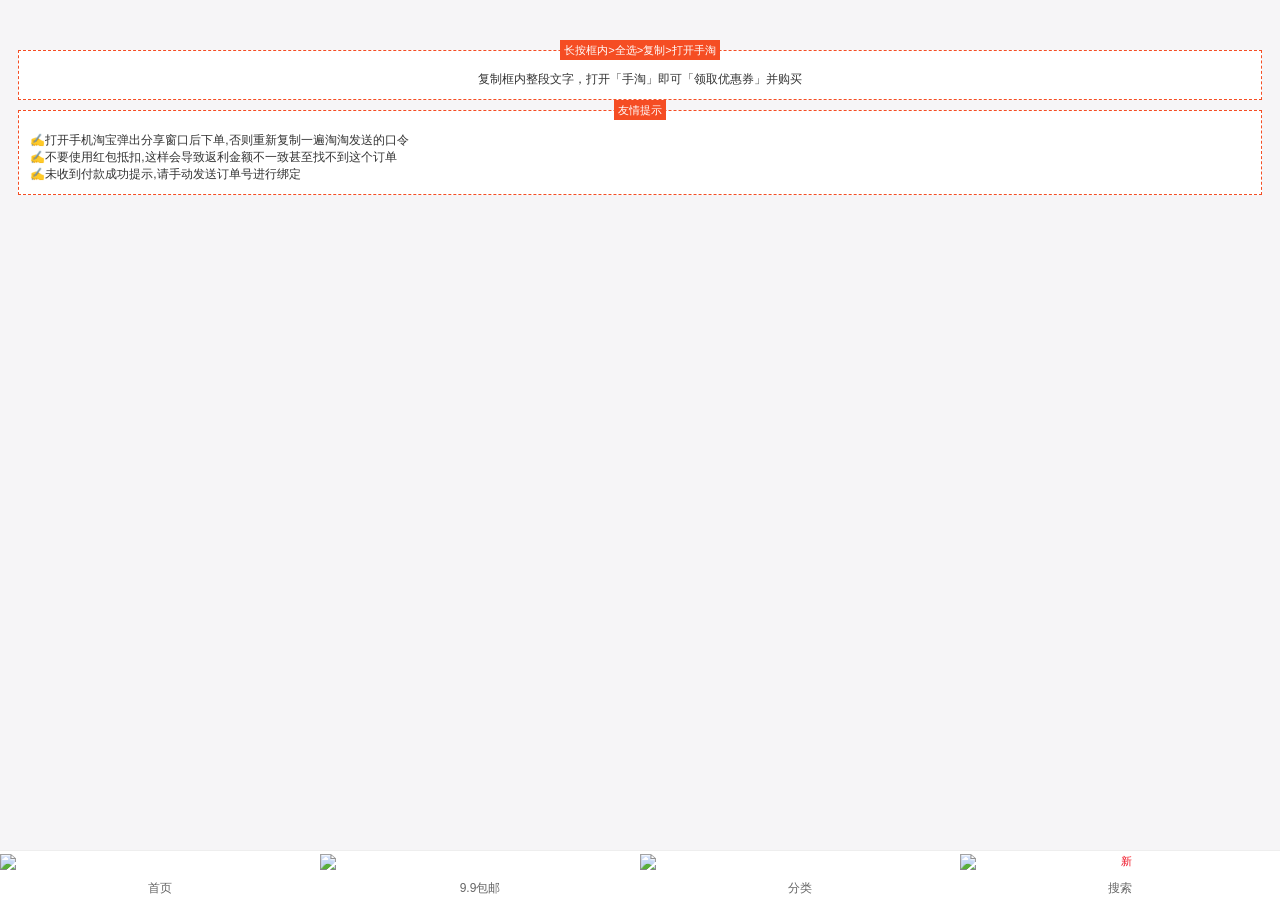
==== index.html @ 1973e8b2 "'idx'" ====
﻿<!DOCTYPE html>
<html>
<head>
<meta charset="UTF-8">
<meta name="viewport" content="width=device-width,initial-scale=1.0,maximum-scale=1, minimum-scale=1, user-scalable=no">
<title>就是GO 口令提取</title>
<link rel="stylesheet" href="./dtk.css" />
<script type="text/javascript" src="./jquery.min.js"></script>
<style>
blockquote, body, dd, dir, dl, fieldset, figure, form, h1, h2, h3, h4, h5, h6, hr, input, legend, menu, ol, optgroup, p, pre, tbody, td, textarea, tfoot, th, thead, ul {
	margin: 0;
	padding: 0
}

ol, ul {
	list-style-type: none;
	list-style-image: none
}

body, button, input, select, textarea {
	-ms-text-autospace: ideograph-alpha ideograph-numeric ideograph-parenthesis;
	text-autospace: ideograph-alpha ideograph-numeric ideograph-parenthesis
}

h1, h2, h3, h4, h5, h6 {
	font-weight: 400
}

* {
	-webkit-tap-highlight-color: rgba(0, 0, 0, 0);
}

body {
	background: #F6F5F7;
}

.beatHeader {
	background: #494A4D;
	height: 50px;
	width: 100%;
	position: relative;
	z-index: 1;
	overflow: hidden;
}

.beatMain {
	position: relative;
	z-index: 2;
	padding: 0 16px 50px 16px;

}

.beatMain .imgContainer {
	padding: 0 16px;
	margin-top: 14px;
}

.beatMain .imgContainer img {
	width: 100%;
	height: auto;
	box-shadow: 0px 3px 12px rgba(21, 0, 71, 0.16);
}

.beatMain .moonTitleContainer {
	font-size: 14px;
	color: rgba(0, 0, 0, 0.4);
	margin-bottom: 16px;
}

.beatMain .moonTitleContainer span {
	color: #FF5500;
	margin-right: 16px;
}

.beatMain .itemContent {
	font-size: 14px;
	color: rgba(0, 0, 0, 0.80);
	line-height: 21px;
	text-align: left;
	margin-bottom: 10px;
}

.beatMain .itemPrice {
	font-family: STHeitiSC-Light;
	font-size: 16px;
	color: #FF5500;
	line-height: 16.5px;
	text-align: right;
	margin-bottom: 10px;
}

.beatMain .itemTips {
	font-size: 12px;
	color: rgba(0,0,0,.4);
	text-align: center;
}

.beatWord {
	text-align: center;
}

.beatWord fieldset {
	padding: 0.8em;
	margin: 0 2px;
	border: 1px dashed #f54d23;
	background: #fff;
}

.beatWord fieldset legend {
	background: #f54d23;
	border: none;
	font-size: 0.8rem;
	line-height: 20px;
	color: #fff;
	padding: 0 4px;
}

.beatWord button {
	width: 100%;
	background: #f60;
	border: none;
	font-size: 14px;
	padding: 6px 15px 6px 0;
	display: inline-block;
	margin: 10px auto;
	border-radius: 0 16px 16px 0;
	color: #fff;
}

#coupons {
	width: 100%;
	background: #00a0ff;
	border: none;
	font-size: 14px;
	padding: 6px 0;
	display: inline-block;
	margin: 10px 0px;
	border-radius: 16px 0 0 16px;
	color: #fff;
	text-decoration: none;
}

.box{ 
	font-size: 20px; 
	color:#4cc134; 
	animation: changeshadow 1s  ease-in  infinite ;
	/* 其它浏览器兼容性前缀 */
	-webkit-animation: changeshadow 1s linear infinite;
	-moz-animation: changeshadow 1s linear infinite;
	-ms-animation: changeshadow 1s linear infinite;
	-o-animation: changeshadow 1s linear infinite;
}  
@keyframes changeshadow {  
	0%{ text-shadow: 0 0 4px #4cc134}  
	50%{ text-shadow: 0 0 40px #4cc134}  
	100%{ text-shadow: 0 0 4px #4cc134}  
}
/* 添加兼容性前缀 */
@-webkit-keyframes changeshadow {
	0%{ text-shadow: 0 0 4px #4cc134}  
	50%{ text-shadow: 0 0 40px #4cc134}  
	100%{ text-shadow: 0 0 4px #4cc134}  
}
@-moz-keyframes changeshadow {
	0%{ text-shadow: 0 0 4px #4cc134}  
	50%{ text-shadow: 0 0 40px #4cc134}  
	100%{ text-shadow: 0 0 4px #4cc134}  
}
@-ms-keyframes changeshadow {
	0%{ text-shadow: 0 0 4px #4cc134}  
	50%{ text-shadow: 0 0 40px #4cc134}  
	100%{ text-shadow: 0 0 4px #4cc134}  
}
@-o-keyframes changeshadow {
	0%{ text-shadow: 0 0 4px #4cc134}  
	50%{ text-shadow: 0 0 40px #4cc134}  
	100%{ text-shadow: 0 0 4px #4cc134}  
}
</style>
</head>
<body>

<div class="beatMain">
	<div class="imgContainer">
		<img id="img" src="" alt="">
	</div>
	<p class="itemContent">
		<strong class="itemPrice"></strong>
		<div id="item_title" style="font-weight: 700;font-size: 14px;margin-bottom: 5px;"></div>
	</p>
	<div class="beatWord">
		<fieldset>
			<legend id="copy_tip">长按框内>全选>复制>打开手淘</legend>
			<p id="itemWord" class="itemWord" style="font-size: 12px;">复制框内整段文字，打开「手淘」即可「领取优惠券」并购买<span id="taokey"></span></p>
			<!-- <span id='momey'></span> -->
		</fieldset>
		<div class="row-s">
			<div class="col-12-4">
				<a id="coupons" href="" style="display:none;">
					电脑链接
				</a>
			</div>
			<div class="col-12-8">
				<button id="copy" type="button" data-clipboard-text="" class="itemCopy" style="display:none;">
					手机链接
				</button>
			</div>
		</div>
		<div class="fieldset-wrap beatWord" style='margin-bottom: 5px'>
			<fieldset>
				<legend id="copy_tip">友情提示</legend>
				<div align="left">
				<p id="itemWord" class="itemWord" style="font-size: 12px;">
					✍打开手机淘宝弹出分享窗口后下单,否则重新复制一遍淘淘发送的口令
					<br>
					✍不要使用红包抵扣,这样会导致返利金额不一致甚至找不到这个订单
					<br>
					✍未收到付款成功提示,请手动发送订单号进行绑定
					<br>
				</p >
				</div>
			</fieldset>
		</div>
	</div>
	<div class="ui_bot_tab" data-mta_name="首页-底部导航" ui-mta-modular="" isload="true">
		<div class="row-s">
			<a data-mold="1" data-el="1" data-addr="http://www.94g.shop/cms.php?r=index/wap" href="http://www.94g.shop/cms.php?r=index/wap" class="col-12-3">
				<i class="iconfont"><img src="https://img.alicdn.com/imgextra/i1/2053469401/TB2GCzpnVkoBKNjSZFkXXb4tFXa-2053469401.png"></i>
				<span style="color: rgb(102, 102, 102);">首页</span>
			</a>
			<a data-mold="1" data-el="2" data-addr="http://www.94g.shop/cms.php?r=nine/wap" href="http://www.94g.shop/cms.php?r=nine/wap" class="col-12-3">
				<i class="iconfont"><img src="https://img.alicdn.com/imgextra/i4/2053469401/TB23GLTn77mBKNjSZFyXXbydFXa-2053469401.png"></i>
				<span style="color: rgb(102, 102, 102);">9.9包邮</span>
			</a>
			<a data-mold="1" data-el="3" data-addr="http://www.94g.shop/cms.php?r=index/lay" href="http://www.94g.shop/cms.php?r=index/lay" class="col-12-3">
				<i class="iconfont"><img src="https://img.alicdn.com/imgextra/i2/2053469401/TB2nLTXn7omBKNjSZFqXXXtqVXa-2053469401.png"></i>
				<span style="color: rgb(102, 102, 102);">分类</span>
			</a>
			<a data-mold="1" data-el="4" data-addr="http://www.94g.shop/cms.php?r=index/classify" href="http://www.94g.shop/cms.php?r=index/classify" class="col-12-3">
				<em class="num box" style="background-image: -webkit-gradient(linear, left 20, right 0, from(#DC143C), to(	#FF0000));-webkit-background-clip: text;-webkit-text-fill-color: transparent;">新</em>
				<i class="iconfont"><img src="https://img.alicdn.com/imgextra/i1/2053469401/TB26bEfnQZmBKNjSZPiXXXFNVXa-2053469401.png"></i>
				<span style="color: rgb(102, 102, 102);">搜索</span>
			</a>
		</div>
	</div>
</div>
<script type="text/javascript" src="./clipboard.min.js"></script>
<script>

function getParams(){
	var url = decodeURI(location.href);
	
  var paraString = url.substring(url.indexOf("key=") + 4, url.length);
	return paraString;
}
 
var base64EncodeChars = "ABCDEFGHIJKLMNOPQRSTUVWXYZabcdefghijklmnopqrstuvwxyz0123456789+/";
var base64DecodeChars = new Array(
    -1, -1, -1, -1, -1, -1, -1, -1, -1, -1, -1, -1, -1, -1, -1, -1,
    -1, -1, -1, -1, -1, -1, -1, -1, -1, -1, -1, -1, -1, -1, -1, -1,
    -1, -1, -1, -1, -1, -1, -1, -1, -1, -1, -1, 62, -1, -1, -1, 63,
    52, 53, 54, 55, 56, 57, 58, 59, 60, 61, -1, -1, -1, -1, -1, -1,
    -1,  0,  1,  2,  3,  4,  5,  6,  7,  8,  9, 10, 11, 12, 13, 14,
    15, 16, 17, 18, 19, 20, 21, 22, 23, 24, 25, -1, -1, -1, -1, -1,
    -1, 26, 27, 28, 29, 30, 31, 32, 33, 34, 35, 36, 37, 38, 39, 40,
    41, 42, 43, 44, 45, 46, 47, 48, 49, 50, 51, -1, -1, -1, -1, -1);

function base64decode(str) {
    var c1, c2, c3, c4;
    var i, len, out;

    len = str.length;
    i = 0;
    out = "";
    while(i < len) {
        /* c1 */
        do {
            c1 = base64DecodeChars[str.charCodeAt(i++) & 0xff];
        } while(i < len && c1 == -1);
        if(c1 == -1)
            break;

        /* c2 */
        do {
            c2 = base64DecodeChars[str.charCodeAt(i++) & 0xff];
        } while(i < len && c2 == -1);
        if(c2 == -1)
            break;

        out += String.fromCharCode((c1 << 2) | ((c2 & 0x30) >> 4));

        /* c3 */
        do {
            c3 = str.charCodeAt(i++) & 0xff;
            if(c3 == 61)
                return out;
            c3 = base64DecodeChars[c3];
        } while(i < len && c3 == -1);
        if(c3 == -1)
            break;

        out += String.fromCharCode(((c2 & 0XF) << 4) | ((c3 & 0x3C) >> 2));

        /* c4 */
        do {
            c4 = str.charCodeAt(i++) & 0xff;
            if(c4 == 61)
                return out;
            c4 = base64DecodeChars[c4];
        } while(i < len && c4 == -1);
        if(c4 == -1)
            break;
        out += String.fromCharCode(((c3 & 0x03) << 6) | c4);
    }
    return out;
}




$(function(){
	var key = getParams();
	var json =	base64decode(key);
	var	jsObject = JSON.parse(json);	

	jsObject.Title =  decodeURI(jsObject.Title);

	// $('#momey').text('付款价 ' + jsObject.Pay + ' 元，预计返现 ' + jsObject.bonus + ' 元');
	$('title').text('预计返现' + jsObject.bonus + '元，付费价' + jsObject.Pay + '元');
	$('#taokey').text('￥'+jsObject.tkl+'￥');
	$('#img').attr('src', jsObject.picture);
	$('#coupons').attr('href',jsObject.url);
	$('#copy').attr('data-clipboard-text', '￥'+jsObject.tkl+'￥');

})
var clipboard = new Clipboard('.itemCopy');
clipboard.on('success',
function(e) {
	if (e.trigger.disabled == false || e.trigger.disabled == undefined) {
		e.trigger.innerHTML = "复制成功，请打开淘宝";
		e.trigger.style.backgroundColor = "#9ED29E";
		e.trigger.style.borderColor = "#9ED29E";
		//e.clearSelection();
		e.trigger.disabled = true;
		//3秒后按钮恢复原状
		setTimeout(function() {
			e.trigger.innerHTML = "一键复制";
			e.trigger.style.backgroundColor = "#f54d23";
			e.trigger.style.borderColor = "#f54d23";
			e.trigger.disabled = false;
		},
		3000);
	}
});

clipboard.on('error',
function(e) {
	e.trigger.innerHTML = "复制失败";
	e.trigger.style.backgroundColor = "#8f8f8f";
	e.trigger.style.borderColor = "#8f8f8f";
});

$(function() {

	//UA判断
	var isShow = 0; //控制是否显示一键复制按钮
	var ua = navigator.userAgent.toLowerCase();

	if (ua.match(/iphone/i) == "iphone" || ua.match(/ipad/i) == "ipad") {

		$('#copy_tip').text("长按框内 > 拷贝 > 打开手淘");
		var iphoneInfo = ua.match(/iphone os (\d{1,})/i);
		var iosVersion = iphoneInfo[1];
		if (iosVersion >= 10 || ua.match(/ipad/i) == 'ipad') {
			$('.itemCopy').show();
			$('#coupons').show();
		}

	} else {
		$('.itemCopy').show();
		$('#coupons').show();
	}

	//自动选中
	var beat = document.querySelector('.beatWord');
	var word = document.querySelector('.itemWord');
	var copy = document.querySelector('.itemCopy');
	document.addEventListener("selectionchange",
	function(e) {
		window.getSelection().selectAllChildren(word);
	},
	false);
});
</script>
</body>
</html
---- dtk.css ----
/**
 * static.cms - v1.0.0  License By 
 * WEB小组 
 */
a,body,html{color:#333}a,a:hover{text-decoration:none}a:focus,button{outline:0}body,button,dd,dl,dt,h1,h2,h3,h4,h5,h6,html,input,li,ol,p,select,textarea,ul{word-wrap:break-word;white-space:normal;word-break:break-all}.ov_h,.row-s:after,.row-s:before{height:0;overflow:hidden;clear:both}.btn,[role=button]{cursor:pointer}.btn,.goods-two li>div.label>.remove,.icon_header>a,img{vertical-align:middle}@font-face{font-family:iconfont;src:url(iconfont/iconfont.eot?t=1540366214941);src:url(iconfont/iconfont.eot?t=1540366214941#iefix) format('embedded-opentype'),url([data-uri]) format('woff'),url(iconfont/iconfont.ttf?t=1540366214941) format('truetype'),url(iconfont/iconfont.svg?t=1540366214941#iconfont) format('svg')}.iconfont{font-family:iconfont!important;font-size:16px;font-style:normal;-webkit-font-smoothing:antialiased;-moz-osx-font-smoothing:grayscale}.icon-shouchangyes:before{content:"\e628"}.icon-gerenzhongxin:before{content:"\e653"}.icon-chenggong:before{content:"\e68c"}.icon-shoucang:before{content:"\e642"}.icon-guanbi:before{content:"\e63a"}.icon-shanchu:before{content:"\e792"}.icon-cainixihuan:before{content:"\e755"}.icon-weibiao:before{content:"\e620"}.icon-shez:before{content:"\e63b"}.icon-xiazai:before{content:"\e643"}.icon-gouactive:before{content:"\e716"}.icon-qiandai:before{content:"\e613"}.icon-bofang:before{content:"\e604"}.icon-jia:before{content:"\e616"}.icon-gengduo:before{content:"\e639"}.icon-shachu:before{content:"\e63c"}.icon-gouout:before{content:"\e65c"}.icon-zuji:before{content:"\e600"}.icon-youjiantou:before{content:"\e619"}.icon-pic:before{content:"\e81c"}.icon-taobao:before{content:"\e610"}.icon-key:before{content:"\e6d8"}.icon-ftop:before{content:"\e6a4"}.icon-closecircle:before{content:"\e6be"}.icon-zuojiantou:before{content:"\e686"}.icon-shoppingbag:before{content:"\e62a"}.icon-xia:before{content:"\e763"}.icon-shang:before{content:"\e764"}.icon-datail_feedback:before{content:"\e62e"}.icon-detail_servicer:before{content:"\e62f"}.icon-detail_home:before{content:"\e630"}.icon-detail_search:before{content:"\e631"}.icon-detail_icon:before{content:"\e633"}.icon-detail_tmall:before{content:"\e634"}.icon-detail_taobao:before{content:"\e635"}.icon-point_high:before{content:"\e636"}.icon-point_blance:before{content:"\e637"}.icon-point_low:before{content:"\e638"}.icon-eyeopen:before{content:"\e63d"}.icon-phone:before{content:"\e63e"}.icon-path:before{content:"\e63f"}.icon-eyeclose:before{content:"\e640"}.icon-yanzhengma:before{content:"\e641"}.icon-arrow:before{content:"\e601"}.icon-fill:before{content:"\e602"}.icon-sanjiaoxing:before{content:"\e603"}body,html{font-size:14px;font-family:Arial,Helvetica,sans-serif,"Microsoft YaHei";padding:0;margin:0;-webkit-tap-highlight-color:transparent}button,input,select,textarea{-webkit-appearance:none;font-family:inherit;font-size:inherit;line-height:inherit;outline:0}select{white-space:nowrap}a:focus{-moz-outline:none}figure{margin:0}img{border:0}dd,dl,dt,h1,h2,h3,h4,h5,h6,input,li,ol,p,textarea,ul{padding:0;margin:0;list-style-type:none}.col-body{background:#F5F5F5}.opacity8{-khtml-opacity:.95;-moz-opacity:.95;opacity:.95;filter:alpha(opacity=95)}.opacity3{-khtml-opacity:.3;-moz-opacity:.3;opacity:.3;filter:alpha(opacity=30)}.fr{float:right}.fl,.row-s .col-10-1,.row-s .col-10-10,.row-s .col-10-11,.row-s .col-10-12,.row-s .col-10-2,.row-s .col-10-3,.row-s .col-10-4,.row-s .col-10-5,.row-s .col-10-6,.row-s .col-10-7,.row-s .col-10-8,.row-s .col-10-9,.row-s .col-12-1,.row-s .col-12-10,.row-s .col-12-11,.row-s .col-12-12,.row-s .col-12-2,.row-s .col-12-3,.row-s .col-12-4,.row-s .col-12-5,.row-s .col-12-6,.row-s .col-12-7,.row-s .col-12-8,.row-s .col-12-9{float:left}.clear:after,.clear:before{display:block;clear:both;content:""}.font-size-12{font-size:1rem}html.no,html.no body{overflow:hidden}.layerForm .icon_form{padding-top:10px}.layerForm .icon_form div.text{width:25%;margin-right:1%}.layerForm .icon_form div.inputtext{width:60%}.layerForm .icon_form .icon_txt{font-size:1rem;padding:10px 0}.layerForm.layeradd .icon_form li{margin-bottom:20px}.layerForm.layeradd .icon_form div.text{width:90px;margin:0 0 0 30px;text-align:left}.layerForm.layeradd .icon_form span.text{margin:0 0 0 30px;text-align:left;float:left;line-height:38px}.layerpay{width:92.5%;height:auto;margin:0 auto}.layerpay .paylist,.layerpay .paytab{text-align:center;margin:0 auto 2px;font-size:1rem}.layerpay h3{font-size:1rem;padding:20px 0;font-weight:400}.layerpay .paytab{background:#eee;width:100%;height:40px;line-height:40px}.layerpay .paylist{background:#faf9f8;padding:20px 0}.layerpay .paylist .col-sm-4{line-height:18px}.layerpay .paylist .col-sm-2{line-height:36px}.layerpay .paylist .inputtext{width:80%;height:35px;line-height:35px;background:#faf9f8;border:1px solid #ccc;border-radius:5px;-moz-border-radius:5px;-webkit-border-radius:5px;-o-border-radius:5px;-ms-border-radius:5px;text-indent:.5em;display:block;margin:0 auto}.layerpay .paytraffic{width:100%;height:45px;line-height:45px;font-size:1rem;text-align:right;background:#eee}.layerpay .paytraffic input{width:138px;height:35px;line-height:35px;background:#eee;border:1px solid #ccc;border-radius:5px;-moz-border-radius:5px;-webkit-border-radius:5px;-o-border-radius:5px;-ms-border-radius:5px;text-indent:.5em;margin:0 15px 0 0}.layerpay .paytotal{width:100%;height:40px;line-height:40px;font-size:1rem;text-align:right}.layerpay .paytotal span{margin:0 10px 0 0}.layout{max-width:750px;text-align:left;margin:auto;overflow:hidden}.ui_bot_tab~.layout{padding-bottom:44px;display:block}.ui_bot_tab{border-top:solid 1px #eee;position:fixed;zoom:1;z-index:110;left:0;bottom:0;width:100%;background:#fff}.ui_bot_tab .row-s>a{color:#666;text-align:center;font-size:12px;padding:3px 0 2px;position:relative;z-index:1;zoom:1;line-height:20px}.ui_bot_tab .row-s>a .iconfont{display:block;color:#666;font-size:24px}.ui_bot_tab .row-s>a .iconfont img{width:auto;height:24px;display:block;margin:auto}.ui_bot_tab .row-s>a em.num{position:absolute;zoom:1;left:45%;top:3px;z-index:10;font-style:normal;background:#FC3F78;color:#fff;overflow:hidden;font-size:11px;border-radius:20px;-moz-border-radius:20px;-webkit-border-radius:20px;-o-border-radius:20px;-ms-border-radius:20px;line-height:15px;text-align:center;margin-left:10px;max-width:2rem;padding:0 7px;text-overflow:ellipsis;white-space:nowrap}.btn,.iconfont{position:relative;zoom:1}.ui_bot_tab .row-s>a.active,.ui_bot_tab .row-s>a.active .iconfont{color:#FC3F78}.row-s:after,.row-s:before{content:"";display:block}.row-s .col-12-1{width:8.33333333%}.row-s .col-12-2{width:16.66666667%}.row-s .col-12-3{width:25%}.row-s .col-12-4{width:33.33333333%}.row-s .col-12-5{width:41.66666667%}.row-s .col-12-6{width:50%}.row-s .col-12-7{width:58.33333333%}.row-s .col-12-8{width:66.66666667%}.row-s .col-12-9{width:75%}.row-s .col-12-10{width:83.33333333%}.row-s .col-12-11{width:91.66666667%}.row-s .col-12-12{width:100%}.row-s .col-10-1{width:10%}.row-s .col-10-2{width:20%}.row-s .col-10-3{width:30%}.row-s .col-10-4{width:40%}.row-s .col-10-5{width:50%}.row-s .col-10-6{width:60%}.row-s .col-10-7{width:70%}.row-s .col-10-8{width:80%}.row-s .col-10-9{width:90%}.row-s .col-10-10{width:100%}.col-mar{margin:0 1rem}html.ov_h{height:100%;overflow:hidden}html.ov_h body{overflow:hidden}.iconfont{z-index:1;color:inherit}.row-mar{margin:0 15px}.text-right{text-align:right}.text-left{text-align:left}.btn,.default_msg,.default_msg i.iconfont,.text-center{text-align:center}.col-main{color:#FC3F78}.col-green{color:#19B933}.col-money{color:#FC4D52}.col-red{color:#F72239}.col-darkblue{color:#3172B9}.col-gray{color:#7F8EA4}.col-888{color:#888}.col-666{color:#666}.col-link{color:#1991EB}a.col-gray:hover{color:#FC3F78}.col-hr{color:#EEE}.col-aaa{color:#aaa}.col-primary,a.col-primary:hover{color:#FC3F78}.col-secondary{color:#acb0b5}.btn{-webkit-appearance:none;display:inline-block;border-radius:4px;-moz-border-radius:4px;-webkit-border-radius:4px;-o-border-radius:4px;-ms-border-radius:4px;padding:.35rem .85rem;font-size:1rem;white-space:nowrap;-ms-touch-action:manipulation;touch-action:manipulation;-webkit-user-select:none;-moz-user-select:none;-ms-user-select:none;user-select:none;border:0;border:1px solid transparent;overflow:hidden;z-index:1}.btn:hover{opacity:.9}.btn .iconfont{padding-right:3px}.btn[disabled=disabled]{-khtml-opacity:.8;-moz-opacity:.8;opacity:.8;filter:alpha(opacity=80)}.btn.btn-default{background:#eee;color:#666;border-color:#eee}.btn.btn-default:hover{background:#ececec;color:#666;border-color:#ececec}.btn.btn-primary{color:#fff;border:0;padding:.36rem .85rem;background:-moz-linear-gradient(left,#FBAA58 0,#FA4DBE 100%);background:-webkit-gradient(linear,left top,left right,color-stop(0,#FBAA58),color-stop(100%,#FA4DBE));background:-webkit-linear-gradient(left,#FBAA58 0,#FA4DBE 100%);background:-o-linear-gradient(left,#FBAA58 0,#FA4DBE 100%);background:-ms-linear-gradient(left,#FBAA58 0,#FA4DBE 100%);background:linear-gradient(to left,#FBAA58 0,#FA4DBE 100%)}.btn.btn-primary:hover{color:#fff;background:#ff4685;border-color:#ff4685}.btn.btn-secondary{color:#fff;border:1px solid transparent;padding:.36rem .85rem;background:#FC3F78}.btn.btn-secondary:hover{color:#fff;background:#ff4685;border-color:#ff4685}.btn.btn-catching{background:0 0;color:#FC4D52;border:1px solid #FC4D52}.btn.btn-catching:hover{color:#fff;border:1px solid #FC4D52;background:#FC4D52}.btn.btn-outpri{background:0 0;color:#FC3F78;border:1px solid #FC3F78}.btn.btn-outpri:hover{color:#fff;border:1px solid #FC3F78;background:#FC3F78}.btn.btn-outline{background:0 0;color:#666;border:1px solid #a6a6a6}.btn.btn-outline:active{color:#FC3F78;border:1px solid #FC3F78}.btn.btn-outline[disabled]{-khtml-opacity:.8;-moz-opacity:.8;opacity:.8;filter:alpha(opacity=80);background:0 0;color:#888;border:1px solid #ccc}.btn.btn-min{padding:.26rem .86rem;font-size:.86rem}.btn.btn-max{padding:.5rem 1.43rem;font-size:1.14rem}.btn.btn-max .iconfont{font-size:1.29rem}.btn.btn-block{padding-left:0;padding-right:0;display:block;width:100%}.icon_input{border:1px solid #ccc;width:100%;display:block;background:#fff;border-radius:5px;-moz-border-radius:5px;-webkit-border-radius:5px;-o-border-radius:5px;-ms-border-radius:5px;padding:10px 0;text-indent:.5em;font-size:1rem;color:#333}.icon_input:focus{color:#666}.icon_input:hover{border-color:#bbb}span.icon_input,span.icon_input:hover{border-color:#eee;color:#999}.icon_input_none{color:#FC3F78;border-color:#FC3F78}p.icon_input_none{height:22px;line-height:22px}.input_min{padding:5px 0}.default_msg{font-size:1rem;padding:40% 20px 0;color:#555}.default_msg i.iconfont{background:url(images/ui-def.png?v=2018-11-09);-webkit-background-size:auto 100%;-moz-background-size:auto 100%;background-size:auto 100%;width:50vw;height:50vw;display:block;color:#fff;line-height:50vw;margin:auto auto 1rem;border-radius:500px;-moz-border-radius:500px;-webkit-border-radius:500px;-o-border-radius:500px;-ms-border-radius:500px;font-size:1.5rem}.layui-layer .layui-layer-title{background:#FC3F78;color:#fff;border-color:#FC3F78;font-size:1rem}.layui-layer .layui-layer-ico{background-image:url(images/layer_icon.png?v=2018-11-09)}.layui-layer .layui-layer-setwin .layui-layer-min cite{background-color:#fff}.layui-layer .layui-layer-btn{text-align:right;padding:0 0 5px}.layui-layer .layui-layer-btn a{text-align:center;white-space:nowrap;vertical-align:middle;-ms-touch-action:manipulation;touch-action:manipulation;cursor:pointer;-webkit-user-select:none;-moz-user-select:none;-ms-user-select:none;user-select:none;background:#eee;color:#666;border-color:#eee;border-radius:3px;-moz-border-radius:3px;-webkit-border-radius:3px;-o-border-radius:3px;-ms-border-radius:3px;font-size:1rem;padding:0 35px;height:34px;line-height:34px;overflow:hidden;position:relative;z-index:1;zoom:1}.ui_icon_tab,.ui_icon_tab.nav_icon_tab_whole{padding-right:0}.ui_icon_tab,.ui_icon_tab>div.cent>.swiper-wrapper{height:40px;position:relative;text-align:center;zoom:1}.layui-layer .layui-layer-btn a:hover{opacity:.9;background:#ececec;color:#666}.layui-layer .layui-layer-btn a.layui-layer-btn0{background:#FC3F78;color:#fff;border-color:#FC3F78}.layui-layer .layui-layer-btn a.layui-layer-btn0:hover{color:#fff;background:#b8161c}div.layui-layer-loading .layui-layer-content{background:url(images/loading-0.gif?v=2018-11-09) center center no-repeat;background-size:100% auto}.ui_icon_tab{z-index:130;background:#fff;border-bottom:solid 1px #eee;transition:all .4s ease 0s;-o-transition:all .4s ease 0s;-moz-transition:all .4s ease 0s;-webkit-transition:all .4s ease 0s;transform-origin:center;line-height:40px}.ui_icon_tab.opacity1{-khtml-opacity:1;-moz-opacity:1;opacity:1;filter:alpha(opacity=100)}.ui_icon_tab>div.cent{margin:0 40px 0 50px;position:relative;z-index:1;zoom:1}.ui_icon_tab>div.cent>.swiper-wrapper{z-index:50;display:-webkit-box;display:-moz-box;display:-ms-flexbox;display:-webkit-flex;display:flex}.ui_icon_tab .swiper-slide{-webkit-transform:translateY(0) translateX(0);transform:translateY(0) translateX(0);transition:all .4s ease 0s;-o-transition:all .4s ease 0s;-moz-transition:all .4s ease 0s;-webkit-transition:all .4s ease 0s;transform-origin:center;display:block;width:auto;line-height:40px;background:#fff;margin:auto;overflow:hidden;-webkit-flex-shrink:0;-ms-flex:0 0 auto;flex-shrink:0}.ui_icon_tab .swiper-slide.active a{color:#FC3F78}.ui_icon_tab .swiper-slide.active a:before{left:15%;width:70%;height:3px}.ui_icon_tab .swiper-slide a{display:block;position:relative;z-index:1;zoom:1;padding:0 15px;font-size:1.1rem;text-align:center;height:38px;line-height:40px;border-bottom:solid 2px #fff}@media only screen and (max-width:350px){.ui_icon_tab .swiper-slide a{padding:0 10px}}.ui_icon_tab .swiper-slide a .iconfont{float:right}.ui_icon_tab .swiper-slide a .icon-xiaxuan{top:0}.ui_icon_tab .swiper-slide a:before{position:absolute;z-index:1;zoom:1;bottom:0;left:50%;width:0;height:2px;background:#FC3F78;border-radius:2px 2px 0 0;-moz-border-radius:2px 2px 0 0;-webkit-border-radius:2px 2px 0 0;-o-border-radius:2px 2px 0 0;-ms-border-radius:2px 2px 0 0;content:"";display:block}.ui_icon_tab .whole{height:40px;width:40px;background:#fff;text-align:center;line-height:40px;position:absolute;z-index:60;zoom:1;right:-40px;top:0;color:#999;display:block;-webkit-box-shadow:0 -8px 10px 4px #fff;box-shadow:0 -8px 10px 4px #fff}.ui_icon_tab .whole:before{transition:all .4s ease 0s;-o-transition:all .4s ease 0s;-moz-transition:all .4s ease 0s;-webkit-transition:all .4s ease 0s;transform-origin:center;display:block}.ui_icon_tab .ullit,.ui_icon_tab .ullit_tab{opacity:0;transition:all .4s ease 0s;position:absolute;zoom:1;background:#fff}.ui_icon_tab .ullit_tab{-o-transition:all .4s ease 0s;-moz-transition:all .4s ease 0s;-webkit-transition:all .4s ease 0s;transform-origin:center;-webkit-transform:translateY(-50%) translateX(0);transform:translateY(-50%) translateX(0);z-index:49;left:-40px;top:0;height:40px;text-align:left;text-indent:1rem;line-height:40px}.ui_icon_tab .ullit{z-index:20;left:0;top:-600px;-webkit-transform:translateY(-200px) translateX(0);transform:translateY(-200px) translateX(0);-o-transition:all .4s ease 0s;-moz-transition:all .4s ease 0s;-webkit-transition:all .4s ease 0s;transform-origin:center;padding:30px 0 0}.ui_icon_tab .ullit li{margin-bottom:2rem}.ui_icon_tab .ullit li a{display:block}.ui_icon_tab .ullit li img{width:100%}.ui_icon_tab .ullit li span{font-size:1rem;line-height:1.8rem;display:block;padding-top:.5rem;color:#666}.ui_icon_tab .ullit li .iconfont{display:block;margin:auto;width:3.5rem;height:3.5rem}.ui_icon_tab.active .ullit{opacity:1;-webkit-transform:translateY(0) translateX(0);transform:translateY(0) translateX(0);top:41px}.ui_icon_tab.active .ant,.ui_icon_tab.active .swiper-slide{-webkit-transform:translateY(-100%) translateX(0);transform:translateY(-100%) translateX(0);opacity:0}.ui_icon_tab.active .whole:before{-webkit-transform:translateY(rotate(-180deg)) translateX(0);transform:translateY(rotate(-180deg)) translateX(0);-webkit-transform:rotate(-180deg);-moz-transform:rotate(-180deg);-ms-transform:rotate(-180deg);transform:rotate(-180deg)}.ui_icon_tab.active .ullit_tab{opacity:1;-webkit-transform:translateY(0) translateX(0);transform:translateY(0) translateX(0);z-index:55}.ui_icon_tab .ant{position:absolute;zoom:1;left:-50px;top:0;width:50px;height:40px;background:#fff;text-align:center;line-height:40px;z-index:54;-webkit-transform:translateY(0) translateX(0);transform:translateY(0) translateX(0);transition:all .4s ease 0s;-o-transition:all .4s ease 0s;-moz-transition:all .4s ease 0s;-webkit-transition:all .4s ease 0s;transform-origin:center}.ui_icon_tab .ant a{display:block;position:relative;z-index:1;zoom:1;font-size:1.1rem}.ui_icon_tab .ant a:after,.ui_icon_tab .ant a:before{position:absolute;z-index:1;zoom:1;content:""}.ui_icon_tab .ant a:before{width:1px;height:60%;top:20%;overflow:hidden;background:#eee;right:0}.ui_icon_tab .ant a:after{bottom:0;left:50%;width:0;height:3px;background:#FC3F78;border-radius:2px 2px 0 0;-moz-border-radius:2px 2px 0 0;-webkit-border-radius:2px 2px 0 0;-o-border-radius:2px 2px 0 0;-ms-border-radius:2px 2px 0 0;display:block}.classify_bg,.ui_icon_tab.fixed{position:fixed;left:0;width:100%}.ui_icon_tab .ant a.active{color:#FC3F78}.ui_icon_tab .ant a.active:after{left:15%;width:70%;height:2px}.ui_icon_tab.fixed{zoom:1;top:0;z-index:90}.ui_icon_tab.fixed~.classify_bg{z-index:89}.ui_icon_tab_bg{height:40px}.classify_bg{display:block;height:100%;background:#000;opacity:.2;top:0;zoom:1;z-index:78}.ui_swiper{position:relative;z-index:5;zoom:1;background:#f4f4f4}.ui_swiper img{width:100%;display:block}.ui_swiper .swiper-wrapper{display:-webkit-box;display:-moz-box;display:-ms-flexbox;display:-webkit-flex;display:flex}.ui_swiper .swiper-slide{text-align:center}.ui_swiper .swiper-pagination-bullet{background:#ccc;opacity:1;height:6px;width:6px;border-radius:6px;-moz-border-radius:6px;-webkit-border-radius:6px;-o-border-radius:6px;-ms-border-radius:6px;transition:all .4s ease 0s;-o-transition:all .4s ease 0s;-moz-transition:all .4s ease 0s;-webkit-transition:all .4s ease 0s;transform-origin:center}.icon_msg,.icon_msg.active{transition:all .4s ease 0s}.ui_swiper .swiper-pagination-bullet-active{background:#FC3F78;width:1rem}.ui_swiper .swiper-container-horizontal>.swiper-pagination-bullets .swiper-pagination-bullet{margin:0 2px}.ui_swiper .swiper-container-horizontal>.swiper-pagination-bullets,.ui_swiper .swiper-pagination-custom,.ui_swiper .swiper-pagination-fraction{bottom:5px}.icon_msg{position:fixed;z-index:9999;zoom:1;top:50%;left:0;width:100%;margin:-20px 0 0;display:inline-block;text-align:center;color:#fff;font-size:1rem;opacity:0;-webkit-transform:translateY(50px) translateX(0);transform:translateY(50px) translateX(0);-o-transition:all .4s ease 0s;-moz-transition:all .4s ease 0s;-webkit-transition:all .4s ease 0s;transform-origin:center}.icon_msg span{background:rgba(0,0,0,.7);border-radius:5px;-moz-border-radius:5px;-webkit-border-radius:5px;-o-border-radius:5px;-ms-border-radius:5px;padding:8px 10px;max-width:90%;min-width:100px;display:inline-block}.icon_msg.active{opacity:1;-webkit-transform:translateY(0) translateX(0);transform:translateY(0) translateX(0);-o-transition:all .4s ease 0s;-moz-transition:all .4s ease 0s;-webkit-transition:all .4s ease 0s;transform-origin:center}.goods-two li,.icon_msg.up{transition:all .4s ease 0s}.icon_msg.up{opacity:0;-webkit-transform:translateY(-50px) translateX(0);transform:translateY(-50px) translateX(0);-o-transition:all .4s ease 0s;-moz-transition:all .4s ease 0s;-webkit-transition:all .4s ease 0s;transform-origin:center}.hr{background:#F5F5F5;height:.5rem}.goods_def{text-align:center;padding:3rem 0}.goods_def .iconfont{font-size:4rem;color:#999}.goods_def .text{text-indent:center;padding:.8rem;color:#999}.goods_def .button .btn{padding-right:40px;padding-left:40px}.goods-new{clear:both}.goods-new li .cent{background:#fff;margin:0 2.5px 5px 0}.goods-new li:nth-child(2n) .cent{margin:0 0 5px 2.5px}.goods-new li .cent a.img{display:block;overflow:hidden;position:relative;z-index:1;zoom:1}.goods-new li .cent a.img .tab{position:absolute;z-index:1;zoom:1;left:5px;top:0;width:71px}.goods-new li .cent a.img .tab img{display:block;width:100%;top:-1px;position:relative}.goods-new li .cent a.img .tab p{text-align:center;color:#433134;overflow:hidden;font-size:.785rem;position:relative;z-index:1;zoom:1;top:-1.6rem;line-height:1.6rem;height:1.6rem}.goods-new li .cent a.img .tab p span{color:#FF0036}.goods-new li .cent a.img img{width:100%;display:block}.goods-new li .cent .bt{height:30px;line-height:30px;font-size:14px;overflow:hidden;text-overflow:ellipsis;white-space:nowrap;font-weight:400;margin:0;color:#333}.goods-new li .cent .num{font-size:12px;color:#888;padding:5px 0 10px;text-overflow:ellipsis;white-space:nowrap}.goods-new li .cent .money{color:#FC4D52;white-space:nowrap;font-size:18px;position:relative;top:2px;line-height:22px;height:22px}.goods-new li .cent .money span,.goods-new li .cent .quan i{font-size:12px;color:#FC4D52}.goods-new li .cent .quan,.goods-new li .cent .quan i{position:relative;z-index:1;padding:1px 0;top:1px;display:block}.goods-new li .cent .quan{overflow:hidden;width:60px;float:right}.goods-new li .cent .quan i{background:#fff;font-style:normal;border-radius:3px;text-align:center;border:1px solid #fd5a5f;text-overflow:ellipsis;white-space:nowrap}.goods-new li .cent .quan i:after,.goods-new li .cent .quan i:before{position:absolute;left:-4px;top:50%;margin-top:-3px;background:#fff;display:block;width:5px;height:5px;content:"";border-radius:10px;border:1px solid #fd5a5f}.goods-two li,.goods-two li .img{position:relative;z-index:1;zoom:1}.goods-new li .cent .quan i:before{left:auto;right:-4px}.goods-new li .mar{margin:0 10px;padding-bottom:13px}@media only screen and (max-width:360px){.goods-new li .cent .money{font-size:14px}}.goods-two li{padding:.7rem 0 0 .7rem;-o-transition:all .4s ease 0s;-moz-transition:all .4s ease 0s;-webkit-transition:all .4s ease 0s;transform-origin:center}.goods-two li .img{float:left;width:8rem;height:8rem;background:#eee;border-radius:3px;-moz-border-radius:3px;-webkit-border-radius:3px;-o-border-radius:3px;-ms-border-radius:3px}.goods-two li .img img{width:8rem;height:8rem;border-radius:3px;-moz-border-radius:3px;-webkit-border-radius:3px;-o-border-radius:3px;-ms-border-radius:3px;display:block}.goods-two li .img a{display:block}.goods-two li .img .goods_tag{padding:1px 10px;border-radius:0 2px 2px 0;-moz-border-radius:0 2px 2px 0;-webkit-border-radius:0 2px 2px 0;-o-border-radius:0 2px 2px 0;-ms-border-radius:0 2px 2px 0;background:-moz-linear-gradient(left,#D95AFF 0,#7281FD 100%);background:-webkit-gradient(linear,left top,left right,color-stop(0,#D95AFF),color-stop(100%,#7281FD));background:-webkit-linear-gradient(left,#D95AFF 0,#7281FD 100%);background:-o-linear-gradient(left,#D95AFF 0,#7281FD 100%);background:-ms-linear-gradient(left,#D95AFF 0,#7281FD 100%);background:linear-gradient(to left,#D95AFF 0,#7281FD 100%);position:absolute;z-index:1;zoom:1;left:0;top:0;color:#fff;display:inline-block;overflow:hidden;text-overflow:ellipsis;white-space:nowrap;max-width:70%;font-size:.785rem}.goods-two li div.cent{height:8rem;padding-bottom:.7rem;position:relative;z-index:1;zoom:1;margin-left:9rem;top:.4rem}.goods-two li div.cent h3{line-height:1.6rem;font-size:1rem;font-weight:400;text-overflow:ellipsis;display:-webkit-box;-webkit-line-clamp:2;-webkit-box-orient:vertical;height:3.4rem;margin-right:10px;margin-bottom:.8rem;overflow:hidden}.goods-two li div.cent .quan{overflow:hidden;display:inline-block;padding:.5rem 0}.goods-two li div.cent .quan i{background:-moz-linear-gradient(left,#FF5E5E 0,#FF927C 100%);background:-webkit-gradient(linear,left top,left right,color-stop(0,#FF5E5E),color-stop(100%,#FF927C));background:-webkit-linear-gradient(left,#FF5E5E 0,#FF927C 100%);background:-o-linear-gradient(left,#FF5E5E 0,#FF927C 100%);background:-ms-linear-gradient(left,#FF5E5E 0,#FF927C 100%);background:linear-gradient(to left,#FF5E5E 0,#FF927C 100%);position:relative;z-index:1;zoom:1;font-style:normal;display:block;border-radius:3px;-moz-border-radius:3px;-webkit-border-radius:3px;-o-border-radius:3px;-ms-border-radius:3px;font-size:.785rem;min-width:3rem;text-align:center;padding:1px 10px;color:#fff}.goods-two li div.cent .quan i:after,.goods-two li div.cent .quan i:before{position:absolute;z-index:1;zoom:1;left:-4px;top:50%;margin-top:-3px;background:#fff;display:block;width:5px;height:5px;content:"";border-radius:10px;border:1px solid #fff}.goods-two li div.cent .quan i:before{left:auto;right:-4px}.goods-two li div.cent .money{font-size:.785rem;height:24px}.goods-two li div.cent .money span{font-size:1.3rem;margin-right:.5rem}.goods-two li div.cent .money span i{font-size:.785rem;font-style:normal}.goods-two li div.cent .money .quan{padding:0;position:relative;z-index:1;zoom:1;top:0;margin-right:10px;overflow:hidden}.goods-two li div.cent .money .quan i{padding:3px 10px}.goods-two li div.cent .col-aaa{font-size:.785rem;color:#aaa;line-height:1.5rem;padding-top:.5rem;padding-right:10px}.goods-two li div.cent .col-aaa span:nth-child(1){padding-right:10px;margin-right:10px;position:relative;z-index:1;zoom:1;display:inline-block}@media only screen and (min-width:350px){.goods-two li .img,.goods-two li .img img{width:9rem;height:9rem}.goods-two li div.cent{height:9rem;margin-left:10.5rem}.goods-two li div.cent .col-aaa{padding-top:1rem}}.goods-two li>div.label{display:block}.goods-two li>div.label input[type=checkbox]{display:none}.goods-two li>div.label label{height:50px}.goods-two li>div.label i.iconfont{color:#aaa;width:3rem;margin-top:-.7rem;position:absolute;zoom:1;left:-2.7rem;top:50%;font-size:1.4rem;z-index:10;text-align:center;font-family:iconfont!important}.goods-two li>div.label i.iconfont:before{content:"\e65c"}.goods-two li>div.label input[type=checkbox]:checked+i.iconfont:before{content:"\e716";color:#FC3F78}.goods-two li>div.label>.remove{position:absolute;z-index:1;zoom:1;height:100%;top:0;left:100%;width:6rem;line-height:9.4rem;border-radius:0;-moz-border-radius:0;-webkit-border-radius:0;-o-border-radius:0;-ms-border-radius:0;padding:0;color:#fff;display:table-cell;text-align:center}.ui_load,.weixin-msg{position:fixed;zoom:1;left:0;top:0}@media only screen and (min-width:350px){.goods-two li>div.label .img{line-height:10.4rem}}.goods-two li.active{-webkit-transform:translateY(0) translateX(3rem);transform:translateY(0) translateX(3rem)}.goods-two li.active_r{-webkit-transform:translateY(0) translateX(-6rem);transform:translateY(0) translateX(-6rem)}.goods-two li:last-child div.cent{border-bottom:0}.weixin-msg{width:100%;height:100%;background:url(images/weixin-msg.png?v=2018-11-09) 95% 10px no-repeat rgba(0,0,0,.5);-webkit-background-size:50% auto;-moz-background-size:50% auto;background-size:50% auto;z-index:9999}.ui_nav_list li{padding:1rem 0;background:#fff;font-size:1rem;color:#666}.ui_nav_list li a{color:#666}.ui_nav_list li .iconfont{margin:0 .7rem}.ui_nav_list li .text-left .iconfont{margin-right:.5rem}.ui_nav_list li:hover{background:#fafafa}.scroll_top{background:rgba(51,51,51,.8);width:35px;height:35px;border-radius:35px;-moz-border-radius:35px;-webkit-border-radius:35px;-o-border-radius:35px;-ms-border-radius:35px;text-align:center;line-height:35px;color:#fff;position:fixed;z-index:1;zoom:1;right:20px;bottom:25px;opacity:0;-webkit-transform:translateY(100px) translateX(0);transform:translateY(100px) translateX(0);transition:all .4s ease 0s;-o-transition:all .4s ease 0s;-moz-transition:all .4s ease 0s;-webkit-transition:all .4s ease 0s;transform-origin:center}.scroll_top.active{opacity:1;-webkit-transform:translateY(-25px) translateX(0);transform:translateY(-25px) translateX(0)}.ui_load{height:2px;background:rgba(222,222,222,.5);z-index:210;width:100%}.ui_load p{background:-moz-linear-gradient(left,#fb85f7 0,#fe9f69 100%);background:-webkit-gradient(linear,left top,left right,color-stop(0,#fb85f7),color-stop(100%,#fe9f69));background:-webkit-linear-gradient(left,#fb85f7 0,#fe9f69 100%);background:-o-linear-gradient(left,#fb85f7 0,#fe9f69 100%);background:-ms-linear-gradient(left,#fb85f7 0,#fe9f69 100%);background:linear-gradient(to left,#fb85f7 0,#fe9f69 100%);width:0;height:2px;border-radius:0 10px 10px 0}.ui_load~.ui_load_bg,.up_app{position:fixed;width:100%;zoom:1;left:0}.ui_load~.ui_load_bg{top:0;height:100%;z-index:209;background:rgba(255,255,255,.01)}.up_app{background:rgba(0,0,0,.86);color:#fff;bottom:0;z-index:200;transition:all .2s ease-out 0s;-o-transition:all .2s ease-out 0s;-moz-transition:all .2s ease-out 0s;-webkit-transition:all .2s ease-out 0s;transform-origin:center;-webkit-transform:translateY(100%) translateX(0);transform:translateY(100%) translateX(0)}.up_app .img,.up_app .img img{width:4rem;height:4rem}.up_app .img{float:left;border-radius:.5rem;-moz-border-radius:.5rem;-webkit-border-radius:.5rem;-o-border-radius:.5rem;-ms-border-radius:.5rem;position:relative;z-index:1;zoom:1;top:.7rem}.up_app .text{position:relative;z-index:1;zoom:1;height:4rem;padding:.7rem 0 .7rem 4.5rem}.up_app .btn,.up_app .close{position:absolute;z-index:1;zoom:1}.up_app .text .name{font-size:1.1rem;padding:.5rem 0 .1rem}.up_app .text .name span{font-weight:600;color:#FC3F78}.up_app .text .title{font-size:.785rem;color:#999}.up_app .btn{right:0;top:50%;margin-top:-1rem}.up_app .close{top:.1rem;right:-.7rem;display:block;color:#aaa}@media only screen and (max-width:350px){.up_app .col-mar{margin:0 .5rem}.up_app .btn{padding:.3rem .5rem;margin-top:-.8rem;font-size:.785rem}.up_app .img,.up_app .img img{width:3rem;height:3rem}.up_app .text{padding:.5rem 0 .5rem 3.5rem;height:3rem}.up_app .text .name{font-size:1rem;padding:.2rem 0 .1rem}.up_app .close{right:-.5rem;top:0;font-size:.785rem}.up_app .img{top:.5rem}}.up_app.top{opacity:0;-webkit-transform:translateY(-100%) translateX(0);transform:translateY(-100%) translateX(0)}.up_app.top .close{left:0;bottom:0;top:auto;right:auto;width:100%;text-align:center}.up_app.active{-webkit-transform:translateY(0) translateX(0);transform:translateY(0) translateX(0);opacity:1}body .layui-layer-tips .layui-layer-content{box-shadow:0 2px 5px 0 rgba(255,119,0,.24);border-radius:20px;-moz-border-radius:20px;-webkit-border-radius:20px;-o-border-radius:20px;-ms-border-radius:20px;padding:2px 12px}body .layui-layer-tips i.layui-layer-TipsB{-webkit-transform:translateY(rotate(90deg)) translateX(0);transform:translateY(rotate(90deg)) translateX(0);-webkit-transform:rotate(90deg);-moz-transform:rotate(90deg);-ms-transform:rotate(90deg);transform:rotate(90deg);top:-14px;left:25px}.header_pr,.header_pr>.search_term.active{-webkit-transform:translateY(0) translateX(0)}.sort_icon_tab{line-height:42px;height:42px;background:#fff}.sort_icon_tab .sort_price{overflow:hidden;background:url(images/sort_icon.png?v=2018-11-09) center top;display:inline-block;top:1px;left:2px;-webkit-background-size:100% auto;-moz-background-size:100% auto;background-size:100% auto;height:12px;width:12px}.sort_icon_tab .sort_price.price{background-position:0 -12px}.sort_icon_tab .sort_price.price_h{background-position:0 -25px}.sort_icon_tab .active{color:#FC3F78}.sort_icon_tab.p_a,.sort_icon_tab.p_f{position:fixed;zoom:1;top:46px;left:0;width:100%;z-index:50;transition:all .4s ease 0s;-o-transition:all .4s ease 0s;-moz-transition:all .4s ease 0s;-webkit-transition:all .4s ease 0s;transform-origin:center}.sort_icon_tab_bg{height:42px}.coll_def{text-align:center;height:100vh;background-color:#fff}.coll_def p.img{background:center bottom no-repeat;width:100%;height:20vh;padding-top:15vh}.coll_def .text{font-size:1.1rem;line-height:2.5rem;padding-bottom:1rem}.coll_def .text .msg{color:#999}.coll_def .but a.btn{border-radius:5rem;-moz-border-radius:5rem;-webkit-border-radius:5rem;-o-border-radius:5rem;-ms-border-radius:5rem;padding:.6rem 4rem;box-shadow:0 2px 6px 0 rgba(255,135,135,.5);background:-moz-linear-gradient(left,#FF5E90 0,#FF927C 100%);background:-webkit-gradient(linear,left top,left right,color-stop(0,#FF5E90),color-stop(100%,#FF927C));background:-webkit-linear-gradient(left,#FF5E90 0,#FF927C 100%);background:-o-linear-gradient(left,#FF5E90 0,#FF927C 100%);background:-ms-linear-gradient(left,#FF5E90 0,#FF927C 100%);background:linear-gradient(to left,#FF5E90 0,#FF927C 100%)}.header_pr,.header_pr>.search_term{background:#fff;top:0;zoom:1;width:100%;left:0}.header_pr{transform:translateY(0) translateX(0);-webkit-transform:0;-moz-transform:0;-ms-transform:0;transform:0;position:fixed;z-index:160;border-bottom:solid 1px #ddd}.header_pr>.search_term{-webkit-overflow-scrolling:touch;-webkit-box-flex:1;position:absolute;z-index:-1;overflow-y:auto;transition:all .4s ease 0s;-o-transition:all .4s ease 0s;-moz-transition:all .4s ease 0s;-webkit-transition:all .4s ease 0s;transform-origin:center;opacity:0;-webkit-transform:translateY(-200%) translateX(0);transform:translateY(-200%) translateX(0);height:100vh}.header_pr>.search_term>.cent{padding-top:46px}.header_pr>.search_term>.cent .search_act_list{line-height:45px}.header_pr>.search_term>.cent .search_act_list li{border-bottom:solid 1px #eee}.header_pr>.search_term>.cent .search_act_list li .iconfont{font-size:1.1rem;color:#CFCFCF}.header_pr>.search_term>.cent .search_act_list li .text-left span{color:#a9a9a9}.header_pr>.search_term>.cent .search_act_list li .text-left b{font-weight:400}.header_pr>.search_term>.cent .search_hot_act{overflow:hidden}.header_pr>.search_term>.cent .search_hot_act dt{line-height:45px;font-size:1.1rem;position:relative;z-index:1;zoom:1}.header_pr>.search_term>.cent .search_hot_act dt .iconfont{position:absolute;z-index:1;zoom:1;right:0;top:0}.header_pr>.search_term>.cent .search_hot_act dd a{position:relative;z-index:1;zoom:1;margin:0 1% 8px;display:inline-block;background:#F6F6F6;border-radius:15px;-moz-border-radius:15px;-webkit-border-radius:15px;-o-border-radius:15px;-ms-border-radius:15px;font-size:.9rem;padding:0 15px;max-width:90%;color:#666;float:left;height:26px;line-height:26px}.header_pr>.search_term>.cent .search_hot_act dd a:active,.header_pr>.search_term>.cent .search_hot_act dd a:hover{background:#FE4A65;color:#fff}.header_pr>.search_term>.cent .search_hot_act dd a i{border-radius:50px;-moz-border-radius:50px;-webkit-border-radius:50px;-o-border-radius:50px;-ms-border-radius:50px;padding:1px 7px;background:#FC3F78;line-height:1rem;color:#fff;font-size:.785rem;font-style:normal;position:absolute;z-index:1;zoom:1;right:-.3rem;bottom:70%}.header_pr>.search_term>.cent .search_hot_act dd a span{display:block;overflow:hidden;text-overflow:ellipsis;white-space:nowrap}.header_pr>.search_term>.cent>.hr{margin-bottom:1rem;position:relative;z-index:1;zoom:1;top:1rem}.header_pr>.search_term>.cent .search_hot_list dt{line-height:45px;font-size:1.1rem;position:relative;z-index:1;zoom:1;height:35px}.header_pr>.search_term>.cent .search_hot_list dd{border-bottom:solid 1px #eee;line-height:50px}.header_pr>.search_term>.cent .search_hot_list dd .text-left{font-size:1.2rem;color:#555}.header_pr>.search_term>.cent .search_hot_list dd .text-left b{color:#FEB74A;margin-right:1rem}.header_pr>.search_term>.cent .search_hot_list dd .text-left b.b1,.header_pr>.search_term>.cent .search_hot_list dd .text-left b.b2,.header_pr>.search_term>.cent .search_hot_list dd .text-left b.b3{color:#FE4A65}.header_pr>.search_term>.cent .search_hot_list dd .text-right{color:#AFAFAF}.header_pr>.search_term>.cent .search_hot_list dd .text-right span{background:#FE4A65;color:#fff;border-radius:3px;-moz-border-radius:3px;-webkit-border-radius:3px;-o-border-radius:3px;-ms-border-radius:3px;padding:2px 3px}.header_pr>.search_term>.cent .search_hot_list dd .text-right span.hot1{background:#FE4A65}.header_pr>.search_term>.cent .search_hot_list dd .text-right span.hot2{background:#FEB74A}.header_pr>.search_term>.cent .search_hot_list dd .text-right span.out{opacity:0}.header_pr>.search_term.active{transform:translateY(0) translateX(0);opacity:1}.header_pr>.search_term~.icon_header{background:#fff}.header_pr:nth-child(2){z-index:99}.header_bg{height:46px}.icon_header,.icon_header>a{z-index:5;height:45px;zoom:1}.icon_header{width:100%;line-height:45px;position:relative}.icon_header>a{position:absolute;top:0;width:45px;text-align:center;color:#666;font-size:1.29rem}.icon_header>a.icon-caidan.active:before{content:"\e662"}.icon_header>a.icon-logo~div.search{margin:0 10px 0 85px}.icon_header>a.icon-zuojiantou~div.search{margin:0 10px 0 45px;overflow:initial}.icon_header>a.iconfont{font-size:1.4rem}.icon_header>.icon-logo{background:url(images/logo.png?v=2018-11-09) center center no-repeat;width:80px;-webkit-background-size:100% auto;-moz-background-size:100% auto;background-size:100% auto}.icon_header>a:nth-child(1){left:0}.icon_header>a:nth-child(3){right:0}.icon_header>a:nth-child(3).text-a{color:#666;font-size:14px}.icon_header .icon_search{background:#f4f4f4;border-radius:20px;-moz-border-radius:20px;-webkit-border-radius:20px;-o-border-radius:20px;-ms-border-radius:20px;height:30px;line-height:28px;font-size:14px;color:#ccc;text-align:left;text-indent:1rem;position:relative;z-index:1;zoom:1;transition:all .4s ease 0s;-o-transition:all .4s ease 0s;-moz-transition:all .4s ease 0s;-webkit-transition:all .4s ease 0s;transform-origin:center}.icon_header .icon_search.result .search_detail{color:#333}.icon_header .icon_search.result.active{margin-right:40px}.icon_header .icon_search.result.active .sbumit{right:-50px}.icon_header .icon_search.result.active .icon_tab{display:none}.icon_header .icon_search.result.active .inputtext{opacity:1}.icon_header .icon_search .inputtext{color:#666;display:inline-block;text-align:left;text-indent:0;opacity:0;width:78%}.icon_header .icon_search .inputtext input{border:none;background:0 0;font-size:1rem;width:100%}.icon_header .icon_search .inputtext input::-webkit-input-placeholder{color:#ccc}.icon_header .icon_search .inputtext input:-ms-input-placeholder{color:#ccc}.icon_header .icon_search .inputtext input:-moz-placeholder{color:#ccc}.icon_header .icon_search .inputtext input::-moz-placeholder{color:#ccc}.icon_header .icon_search .inputtext .iconfont{position:absolute;z-index:1;zoom:1;right:.1rem;top:0;height:30px;font-size:1.4rem;line-height:30px;width:30px;text-align:center;color:#d2d2d2}.icon_header .icon_search .icon_tab{background:#848484;color:#fff;border-radius:20px;-moz-border-radius:20px;-webkit-border-radius:20px;-o-border-radius:20px;-ms-border-radius:20px;padding:5px 20px 5px 10px;position:relative;z-index:1;zoom:1;font-size:.785rem;top:-.1rem}.icon_header .icon_search .icon_tab .iconfont{font-size:.785rem;position:absolute;z-index:1;zoom:1;right:3px;top:0;line-height:24px;transform:scale(.7,.7);-webkit-transform:scale(.7,.7)}.icon_header .icon_search .icon_tab span{overflow:hidden;text-overflow:ellipsis;white-space:nowrap;max-width:5rem;height:.785rem}.icon_header .icon_search .icon_tab:active{background:#666}.icon_header .icon_search>.iconfont{margin-right:.3rem;top:1px}.icon_header .icon_search .sbumit{width:50px;height:30px;color:#FC3F78;border:0;background:0 0;position:absolute;z-index:1;zoom:1;right:-100px;top:0}.icon_header>div{text-align:center;font-size:16px;color:#666;position:relative;z-index:2;zoom:1;overflow:hidden;text-overflow:ellipsis;white-space:nowrap}.icon_header>div.search{padding-top:8px;margin:0 45px 0 10px}.icon_header>div .logo{line-height:9999;overflow:hidden;height:45px;background:url(../main/images/login_home.png?v=2018-11-09) center center no-repeat;-webkit-background-size:auto 100%;-moz-background-size:auto 100%;background-size:auto 100%}.icon_header>.headerlist{transition:all .8s ease-in-out 0s;-o-transition:all .8s ease-in-out 0s;-moz-transition:all .8s ease-in-out 0s;-webkit-transition:all .8s ease-in-out 0s;transform-origin:center;-webkit-transform:translateY(0) translateX(500px);transform:translateY(0) translateX(500px);opacity:0;position:absolute;z-index:5;zoom:1;right:3px;top:48px;width:30%;background:#fff;border:1px solid #ddd;border-radius:5px;-moz-border-radius:5px;-webkit-border-radius:5px;-o-border-radius:5px;-ms-border-radius:5px;box-shadow:0 0 3px #363636;-moz-box-shadow:0 0 3px #363636;-webkit-box-shadow:0 0 3px #363636}.icon_header>.headerlist dd{position:relative;z-index:5;zoom:1}.icon_header>.headerlist dd:before{content:"";position:absolute;z-index:5;zoom:1;background:url(images/h_top.png?v=2018-11-09) no-repeat;-webkit-background-size:20px auto;-moz-background-size:20px auto;background-size:20px auto;width:28px;height:14px;right:8px;top:-10px}.icon_header>.headerlist dd a{display:block;line-height:45px;font-size:14px;color:#555;text-align:center;border-bottom:1px solid #eee}.icon_header>.headerlist dd a:hover{background:#FEFEFE}.icon_header>.headerlist dd a:last-child{border-bottom:0}.icon_header>.headerlistActive{-webkit-transform:translateY(0) translateX(0);transform:translateY(0) translateX(0);opacity:1}.icon_header>.h_navlit,.icon_header>.h_newlit{background:#fff;position:absolute;transition:all .4s ease 0s;transform-origin:center;zoom:1}.icon_header>.h_navlit{z-index:-1;top:46px;left:0;width:100%;overflow-y:auto;-o-transition:all .4s ease 0s;-moz-transition:all .4s ease 0s;-webkit-transition:all .4s ease 0s;opacity:0;-webkit-transform:translateY(0) translateX(-100%);transform:translateY(0) translateX(-100%);box-shadow:0 0 20px rgba(0,0,0,.5);-moz-box-shadow:0 0 20px rgba(0,0,0,.5);-webkit-box-shadow:0 0 20px rgba(0,0,0,.5)}.icon_header>.h_navlit>h3{font-size:16px;background:#f5f3f1;padding:0 15px;clear:both}.icon_header>.h_navlit dl{clear:both;line-height:35px;border-bottom:solid 1px #eee;padding:0 15px}.icon_header>.h_navlit dl:after{overflow:hidden;height:0;clear:both;content:"";display:block}.icon_header>.h_navlit dl:last-child{border-bottom:none}.icon_header>.h_navlit dl dt{font-size:14px}.icon_header>.h_navlit dl dt a{display:inline-block}.icon_header>.h_navlit dl dd{float:left;font-size:12px;color:#555;margin-right:20px;line-height:35px}.icon_header>.h_navlit dl dd a{color:#666}.icon_header>.h_navlit.active{-webkit-transform:translateY(0) translateX(0);transform:translateY(0) translateX(0);opacity:1}.icon_header>.h_newlit{z-index:-50;top:45px;right:0;border:1px solid #ddd;width:35%;-o-transition:all .4s ease 0s;-moz-transition:all .4s ease 0s;-webkit-transition:all .4s ease 0s;opacity:0;-webkit-transform:translateY(0) translateX(100%);transform:translateY(0) translateX(100%);padding-bottom:5px;-moz-box-shadow:-1px 1px 3px rgba(125,125,125,.2);-webkit-box-shadow:-1px 1px 3px rgba(125,125,125,.2);box-shadow:-1px 1px 3px rgba(125,125,125,.2)}.icon_header>.h_newlit a{display:block;border-bottom:solid 1px #ddd;color:#888;line-height:35px;font-size:16px;text-align:left;padding-left:1.8rem}.header_red .icon_header>a,.header_red .icon_header>a:nth-child(3).text-a,.header_red .icon_header>div{color:#fff}.icon_header>.h_newlit a i{position:relative;z-index:5;zoom:1;margin-right:5px;font-size:1.2rem}.icon_header>.h_newlit a:last-child{border-bottom:0}.icon_header>.h_newlit.active{-webkit-transform:translateY(0) translateX(0);transform:translateY(0) translateX(0);opacity:1;position:absolute;z-index:20;zoom:1}.icon_header>.h_newlit div{position:relative;z-index:5;zoom:1}.icon_header>.h_newlit div:before{content:"";position:absolute;z-index:5;zoom:1;top:-12px;right:10px;width:17px;height:12px}.icon_header [ui-app-upload]:before{font-size:2.1rem}.header_red{background:-moz-linear-gradient(left,#FA4DBE 0,#FBAA58 100%);background:-webkit-gradient(linear,left top,left right,color-stop(0,#FA4DBE),color-stop(100%,#FBAA58));background:-webkit-linear-gradient(left,#FA4DBE 0,#FBAA58 100%);background:-o-linear-gradient(left,#FA4DBE 0,#FBAA58 100%);background:-ms-linear-gradient(left,#FA4DBE 0,#FBAA58 100%);background:linear-gradient(to left,#FA4DBE 0,#FBAA58 100%);border-bottom-color:transparent}.header_red .icon_search{background:#fff}.header_red .icon_header>a:nth-child(3){right:0}.transition{transition:all .4s ease 0s;-o-transition:all .4s ease 0s;-moz-transition:all .4s ease 0s;-webkit-transition:all .4s ease 0s;transform-origin:center}
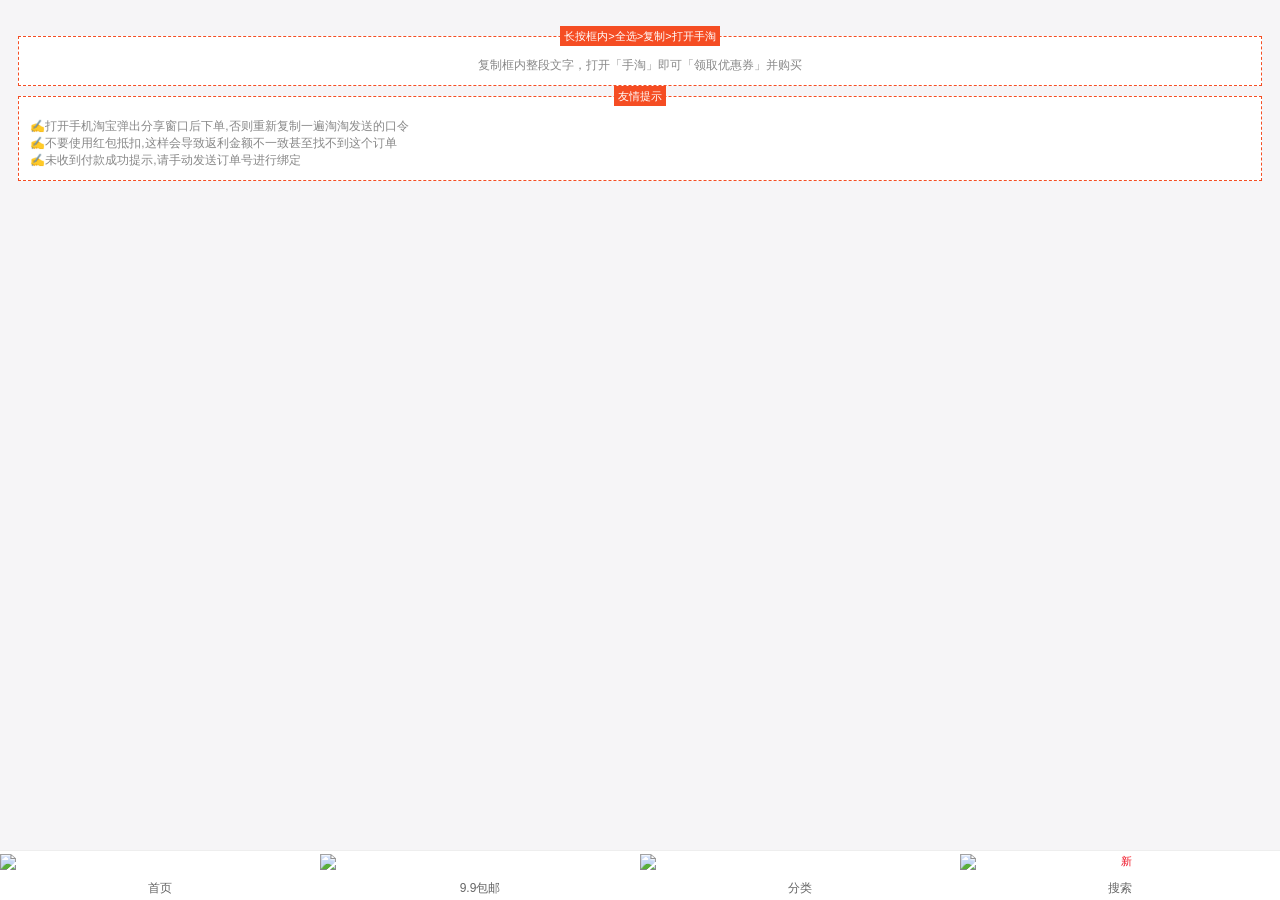
==== commit 06b935ef: "'sty'" ====
--- a/index.html
+++ b/index.html
@@ -3,6 +3,7 @@
 <head>
 <meta charset="UTF-8">
 <meta name="viewport" content="width=device-width,initial-scale=1.0,maximum-scale=1, minimum-scale=1, user-scalable=no">
+<link rel="icon" href="./favicon.ico">
 <title>就是GO 口令提取</title>
 <link rel="stylesheet" href="./dtk.css" />
 <script type="text/javascript" src="./jquery.min.js"></script>
@@ -51,8 +52,7 @@
 }
 
 .beatMain .imgContainer {
-	padding: 0 16px;
-	margin-top: 14px;
+	margin: 0 -16px 10px;
 }
 
 .beatMain .imgContainer img {
@@ -115,27 +115,35 @@
 	padding: 0 4px;
 }
 
+.beatWord fieldset .itemWord {
+	color: #888;
+}
+
 .beatWord button {
 	width: 100%;
-	background: #f60;
+	height: 40px;
+	background: linear-gradient(to left,#00a0FF 0,#FBAA58 100%);
 	border: none;
 	font-size: 14px;
-	padding: 6px 15px 6px 0;
+	font-weight: 600;
+	line-height: 40px;
 	display: inline-block;
 	margin: 10px auto;
-	border-radius: 0 16px 16px 0;
+	border-radius: 0 20px 20px 0;
 	color: #fff;
 }
 
 #coupons {
 	width: 100%;
-	background: #00a0ff;
+	height: 40px;
+	background: linear-gradient(to right,#FA4DBE 0,#FBAA58 100%);
 	border: none;
 	font-size: 14px;
-	padding: 6px 0;
+	line-height: 40px;
+	font-weight: 600;
 	display: inline-block;
 	margin: 10px 0px;
-	border-radius: 16px 0 0 16px;
+	border-radius: 20px 0 0 20px;
 	color: #fff;
 	text-decoration: none;
 }
@@ -184,10 +192,6 @@
 	<div class="imgContainer">
 		<img id="img" src="" alt="">
 	</div>
-	<p class="itemContent">
-		<strong class="itemPrice"></strong>
-		<div id="item_title" style="font-weight: 700;font-size: 14px;margin-bottom: 5px;"></div>
-	</p>
 	<div class="beatWord">
 		<fieldset>
 			<legend id="copy_tip">长按框内>全选>复制>打开手淘</legend>
@@ -195,12 +199,12 @@
 			<!-- <span id='momey'></span> -->
 		</fieldset>
 		<div class="row-s">
-			<div class="col-12-4">
+			<div class="col-12-6">
 				<a id="coupons" href="" style="display:none;">
 					电脑链接
 				</a>
 			</div>
-			<div class="col-12-8">
+			<div class="col-12-6">
 				<button id="copy" type="button" data-clipboard-text="" class="itemCopy" style="display:none;">
 					手机链接
 				</button>
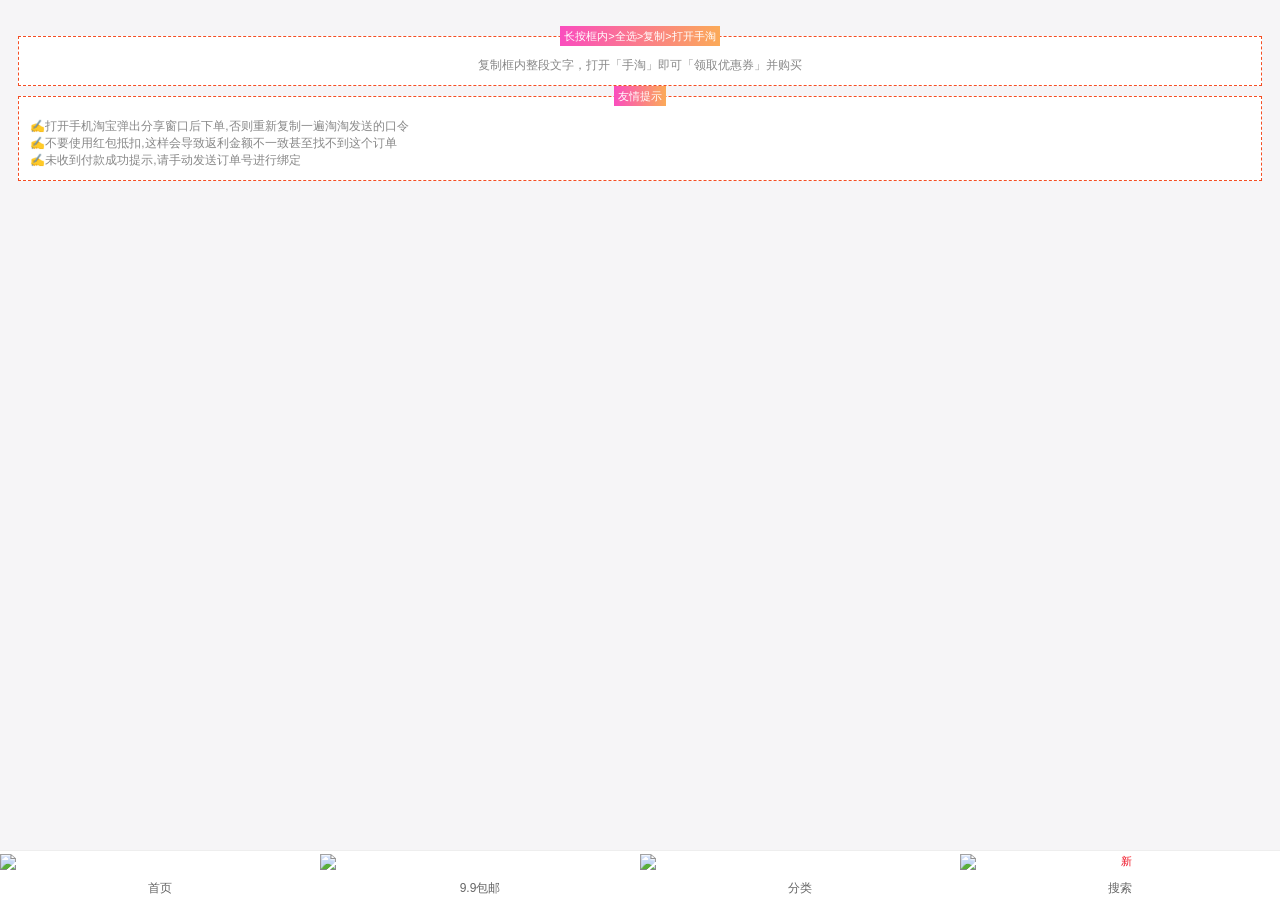
==== commit 633c3d7d: "'sty'" ====
--- a/index.html
+++ b/index.html
@@ -107,7 +107,7 @@
 }
 
 .beatWord fieldset legend {
-	background: #f54d23;
+	background: linear-gradient(to left,#FBAA58 0, #FA4DBE 100%);
 	border: none;
 	font-size: 0.8rem;
 	line-height: 20px;
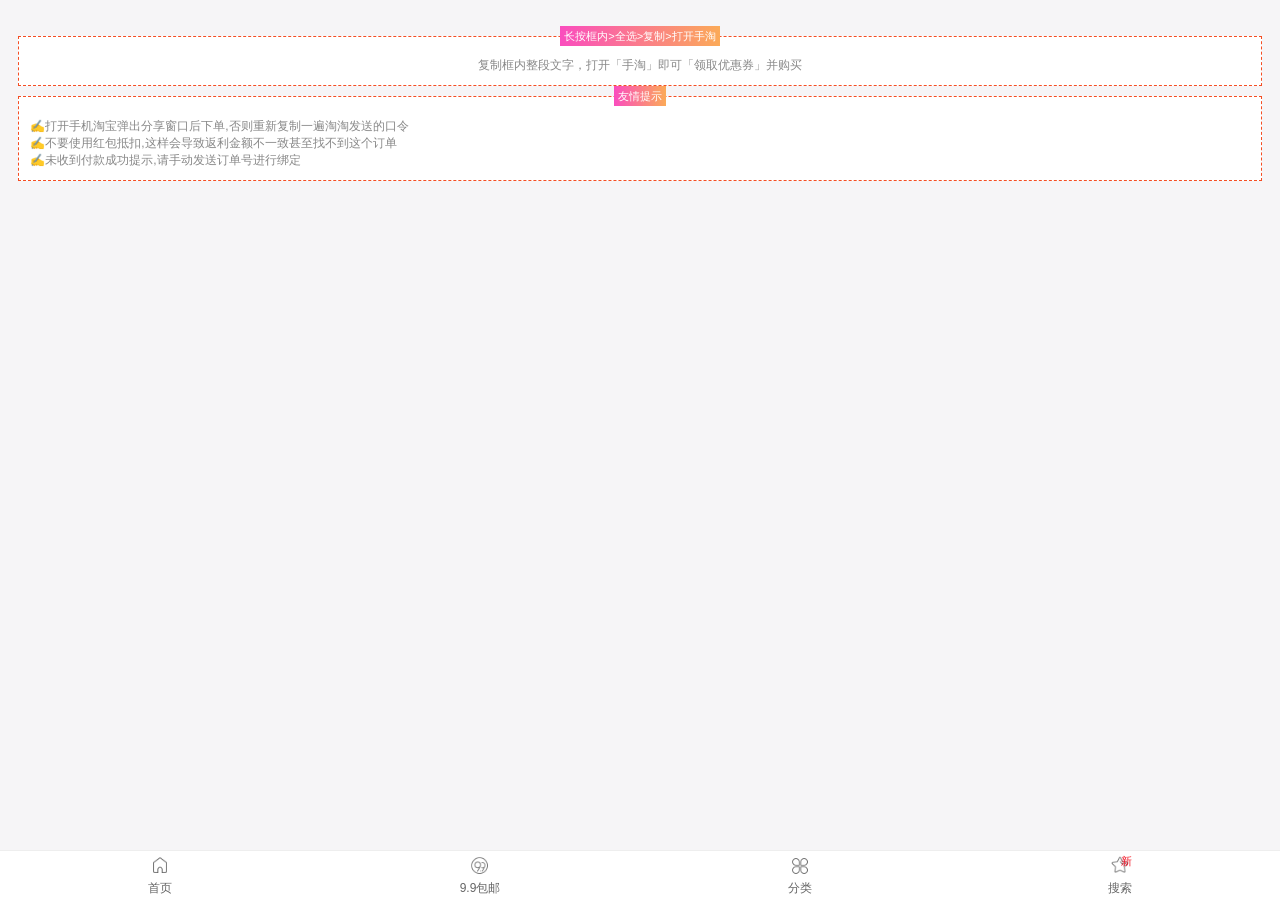
==== commit b85fc8bd: "'img'" ====
--- a/index.html
+++ b/index.html
@@ -229,20 +229,20 @@
 	<div class="ui_bot_tab" data-mta_name="首页-底部导航" ui-mta-modular="" isload="true">
 		<div class="row-s">
 			<a data-mold="1" data-el="1" data-addr="http://www.94g.shop/cms.php?r=index/wap" href="http://www.94g.shop/cms.php?r=index/wap" class="col-12-3">
-				<i class="iconfont"><img src="https://img.alicdn.com/imgextra/i1/2053469401/TB2GCzpnVkoBKNjSZFkXXb4tFXa-2053469401.png"></i>
+				<i class="iconfont"><img src="./src/img/home.png"></i>
 				<span style="color: rgb(102, 102, 102);">首页</span>
 			</a>
 			<a data-mold="1" data-el="2" data-addr="http://www.94g.shop/cms.php?r=nine/wap" href="http://www.94g.shop/cms.php?r=nine/wap" class="col-12-3">
-				<i class="iconfont"><img src="https://img.alicdn.com/imgextra/i4/2053469401/TB23GLTn77mBKNjSZFyXXbydFXa-2053469401.png"></i>
+				<i class="iconfont"><img src="./src/img/9.9.png"></i>
 				<span style="color: rgb(102, 102, 102);">9.9包邮</span>
 			</a>
 			<a data-mold="1" data-el="3" data-addr="http://www.94g.shop/cms.php?r=index/lay" href="http://www.94g.shop/cms.php?r=index/lay" class="col-12-3">
-				<i class="iconfont"><img src="https://img.alicdn.com/imgextra/i2/2053469401/TB2nLTXn7omBKNjSZFqXXXtqVXa-2053469401.png"></i>
+				<i class="iconfont"><img src="./src/img/cls.png"></i>
 				<span style="color: rgb(102, 102, 102);">分类</span>
 			</a>
 			<a data-mold="1" data-el="4" data-addr="http://www.94g.shop/cms.php?r=index/classify" href="http://www.94g.shop/cms.php?r=index/classify" class="col-12-3">
 				<em class="num box" style="background-image: -webkit-gradient(linear, left 20, right 0, from(#DC143C), to(	#FF0000));-webkit-background-clip: text;-webkit-text-fill-color: transparent;">新</em>
-				<i class="iconfont"><img src="https://img.alicdn.com/imgextra/i1/2053469401/TB26bEfnQZmBKNjSZPiXXXFNVXa-2053469401.png"></i>
+				<i class="iconfont"><img src="./src/img/star.png"></i>
 				<span style="color: rgb(102, 102, 102);">搜索</span>
 			</a>
 		</div>
